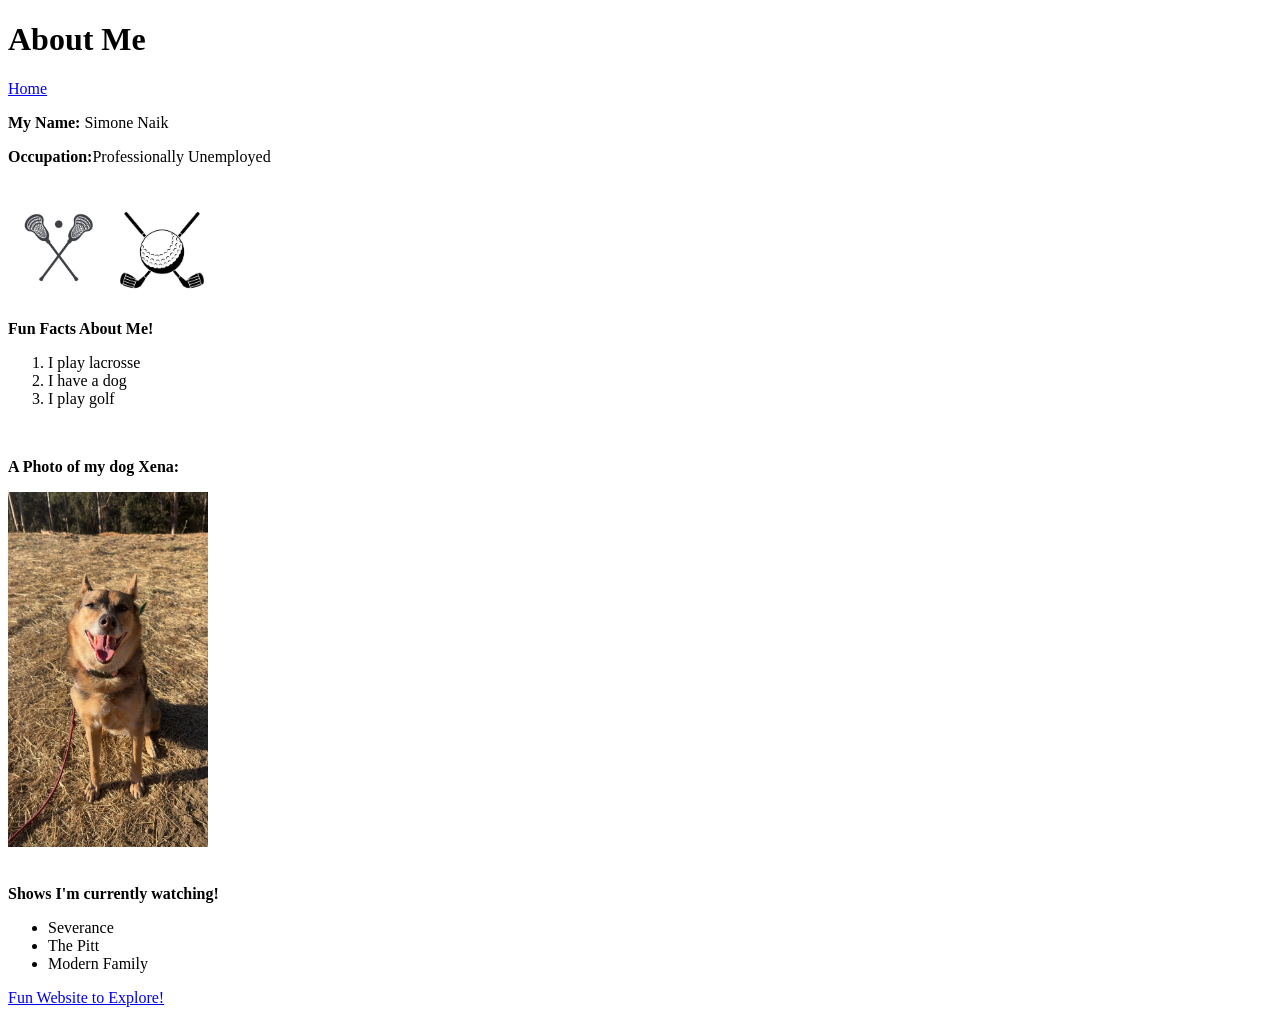
==== about.html @ 5cb7e133 "1.10 assignment (home page and about page)" ====
<!DOCTYPE html>
<html lang="en">
<head>
    <meta charset="UTF-8">
    <meta name="viewport" content="width=device-width, initial-scale=1.0">
    <title>About Me</title>
    <script src="script.js" defer></script>

</head>
<body>
    <h1>About Me</h1>
    <a href="index.html">Home</a>
    <br>
    <p><strong>My Name:</strong> Simone Naik</p>
    <p><strong>Occupation:</strong>Professionally Unemployed</p>

    </section>
        <br>
                <img src="lacrosse.jpg" alt="lacrosse image" width="100">
                <img src="golf.jpg" alt="dog image" width="100">

            <!-- Fun Facts -->
            <p><strong>Fun Facts About Me!</strong></p>
            <ol>
                <li>I play lacrosse</li> 
                <li>I have a dog</li>
                <li>I play golf</li>
            </ol>
            <br>
            <!-- Picture of Xena -->
             <p><strong>A Photo of my dog Xena:</strong></p>
             <img src="photo of xena.jpeg" alt="dog image" width="200">
            <br>
            <br>
            <!-- Shows -->
            <p><strong>Shows I'm currently watching!</strong></p>
            <ul>
                <li>Severance</li>
                <li>The Pitt</li>
                <li>Modern Family</li>
            </ul>
        <section>
        <a href="https://paint.toys/zen-garden/">Fun Website to Explore!</a>
</body>
</html>
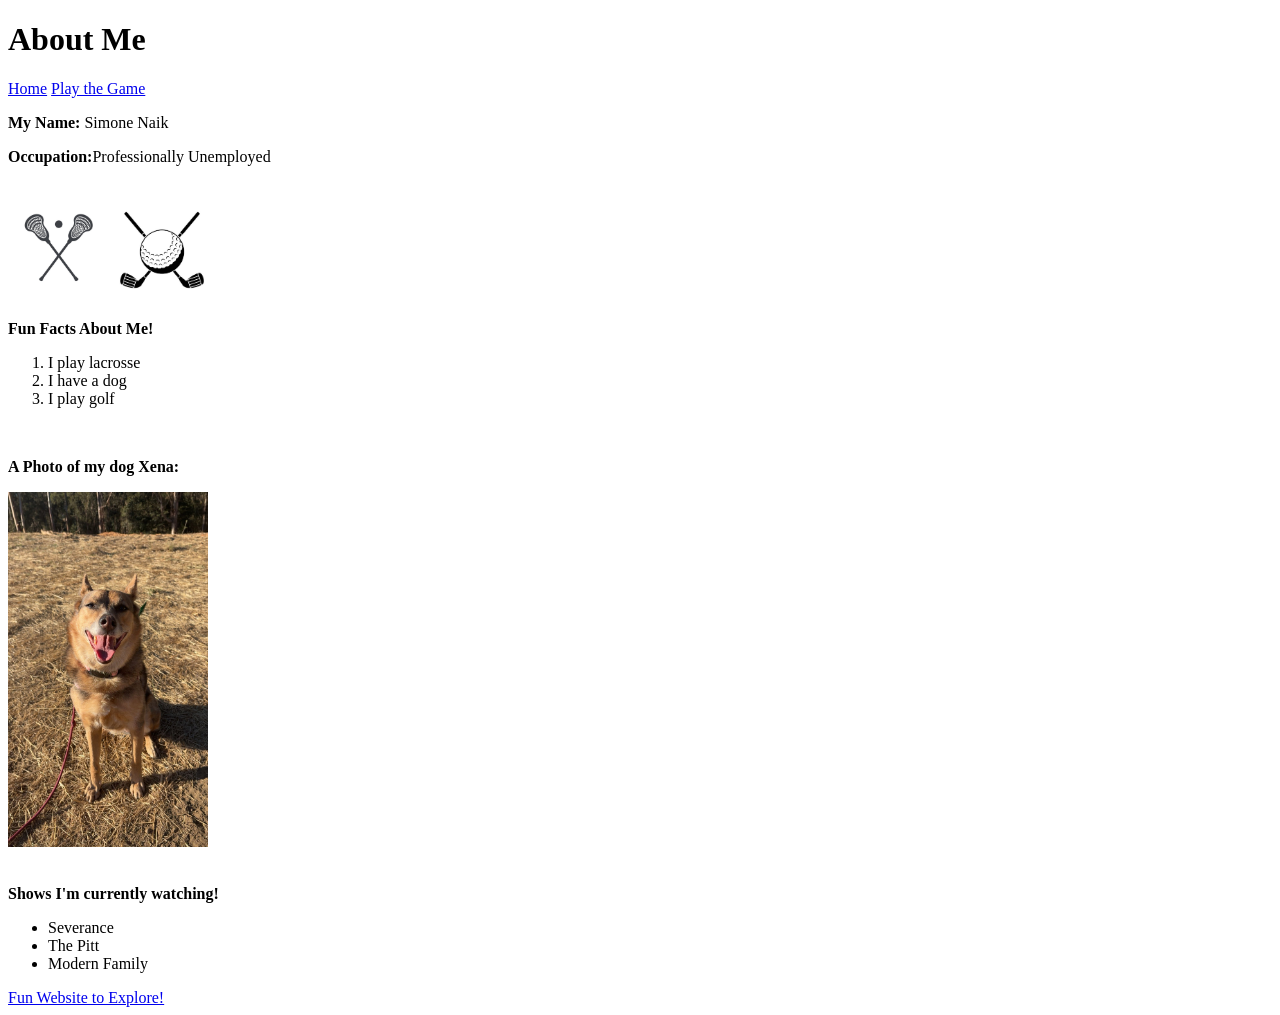
==== commit e5dab016: "3.6" ====
--- a/about.html
+++ b/about.html
@@ -10,6 +10,8 @@
 <body>
     <h1>About Me</h1>
     <a href="index.html">Home</a>
+    <a href="game.html">Play the Game</a>
+
     <br>
     <p><strong>My Name:</strong> Simone Naik</p>
     <p><strong>Occupation:</strong>Professionally Unemployed</p>
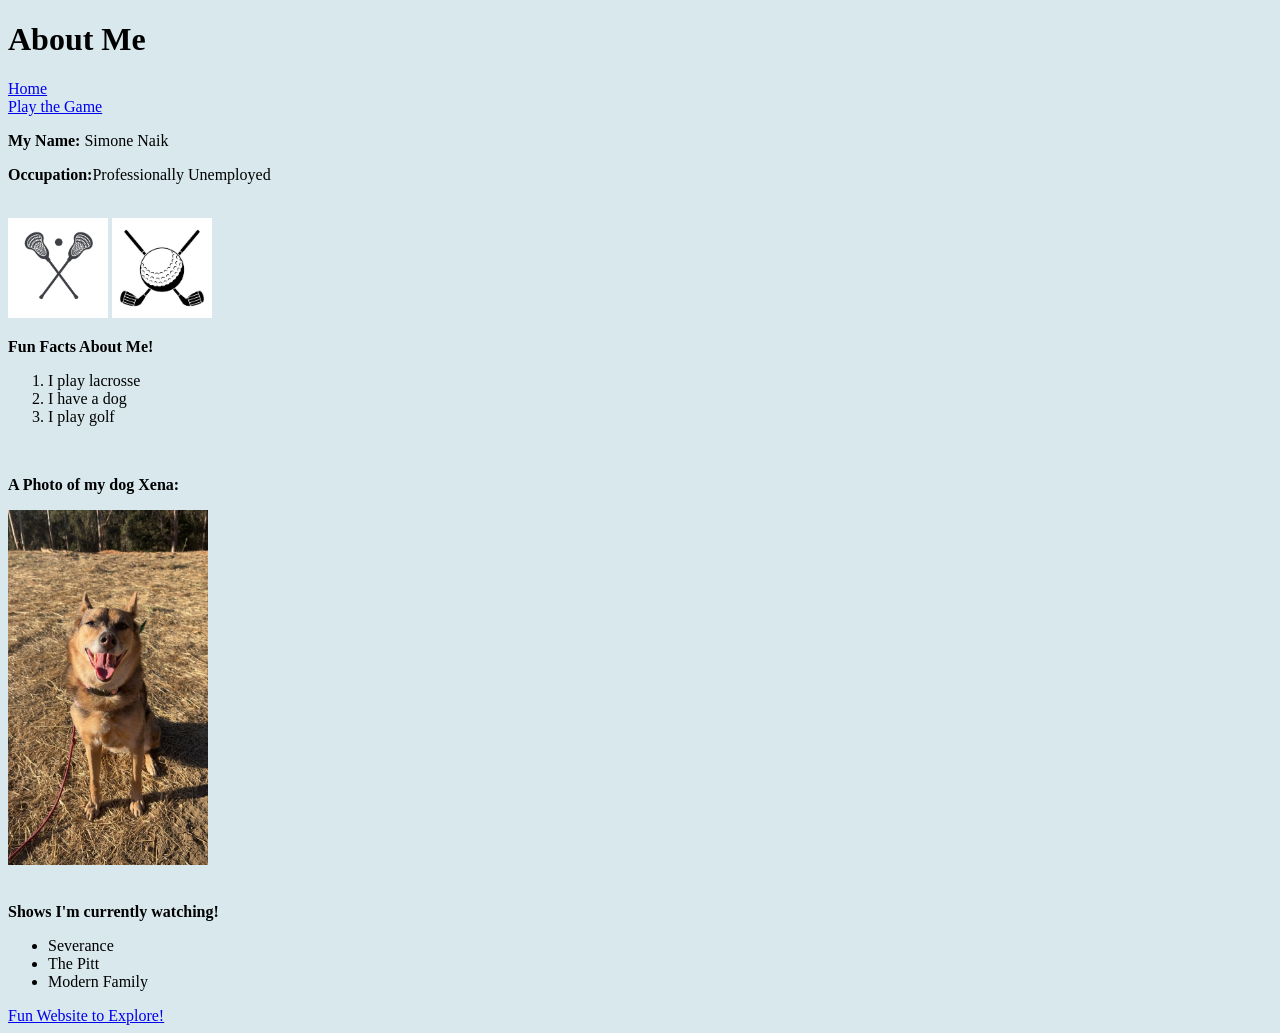
==== commit 05c3a62c: "4.1 css styling" ====
--- a/about.html
+++ b/about.html
@@ -4,12 +4,14 @@
     <meta charset="UTF-8">
     <meta name="viewport" content="width=device-width, initial-scale=1.0">
     <title>About Me</title>
+    <link rel="stylesheet" href="style.css">
     <script src="script.js" defer></script>
 
 </head>
 <body>
     <h1>About Me</h1>
     <a href="index.html">Home</a>
+    <br>
     <a href="game.html">Play the Game</a>
 
     <br>
--- a/style.css
+++ b/style.css
@@ -0,0 +1,3 @@
+body {
+    background-color: rgb(216, 232, 237);
+}
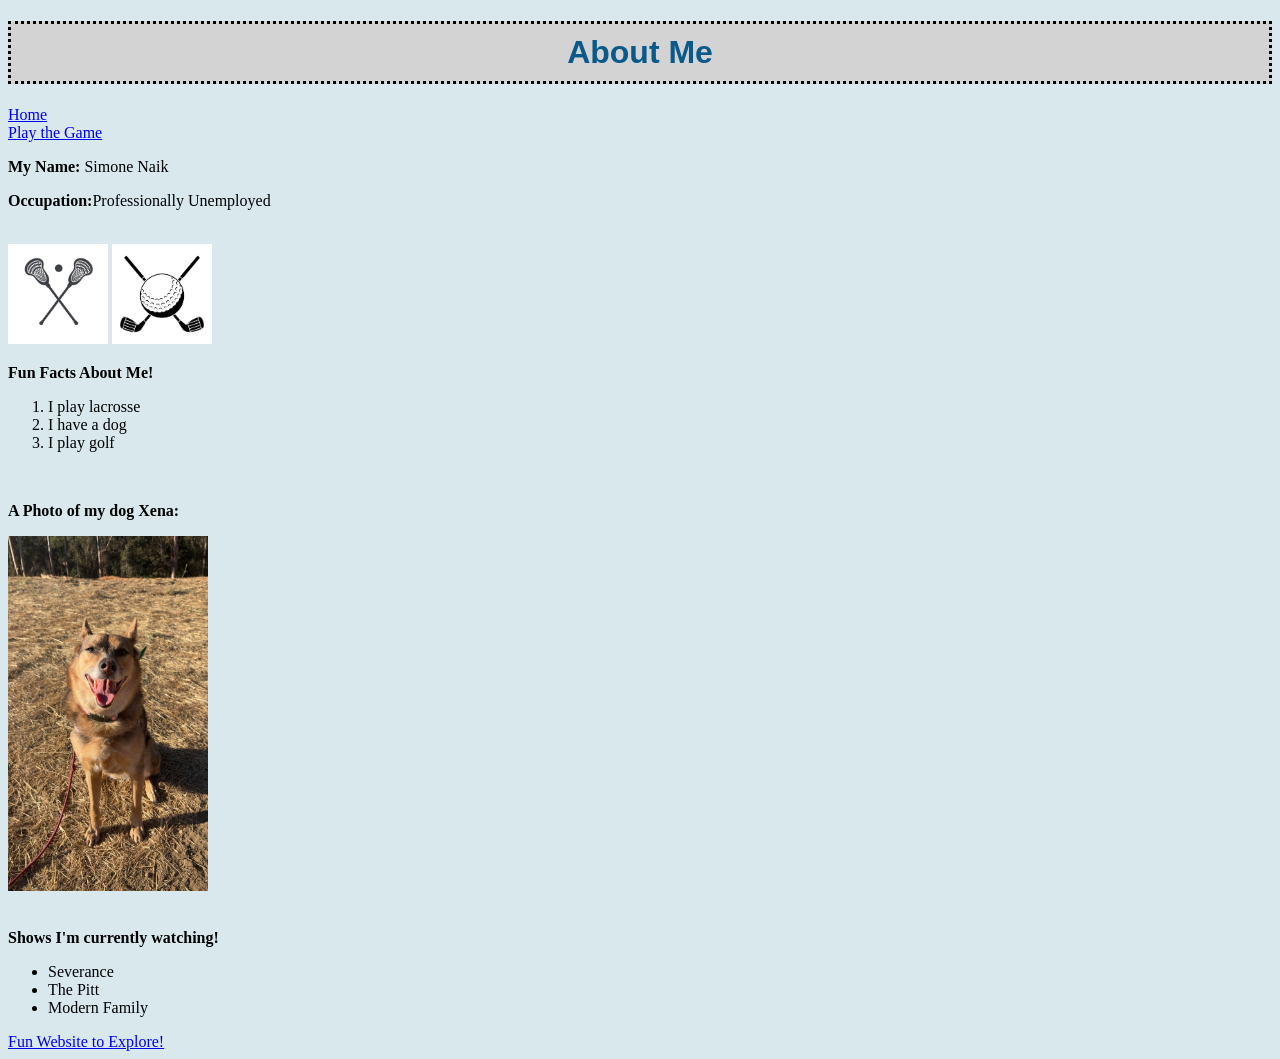
==== commit 48eff453: "4.2" ====
--- a/about.html
+++ b/about.html
@@ -9,7 +9,7 @@
 
 </head>
 <body>
-    <h1>About Me</h1>
+    <h1 class="heading">About Me</h1>
     <a href="index.html">Home</a>
     <br>
     <a href="game.html">Play the Game</a>
--- a/style.css
+++ b/style.css
@@ -1,3 +1,29 @@
 body {
     background-color: rgb(216, 232, 237);
+}
+
+.heading {
+    font-family: Arial, sans-serif;
+    text-align: center;
+    color: rgb(10, 89, 139);
+    background-color: lightgray;
+    padding: 10px;
+    border: 3px dotted black;
+}
+
+.card {
+    padding: 10px;
+    border: 2px solid black;
+    background-color: white;
+    text-align: center;
+    width: 200px;
+    height: 90px;
+}
+
+#clues-display {
+    font-size: 20px;
+    color: darkblue;
+    background-color: white;
+    font-weight: bold;
+    padding: 5px;
 }
